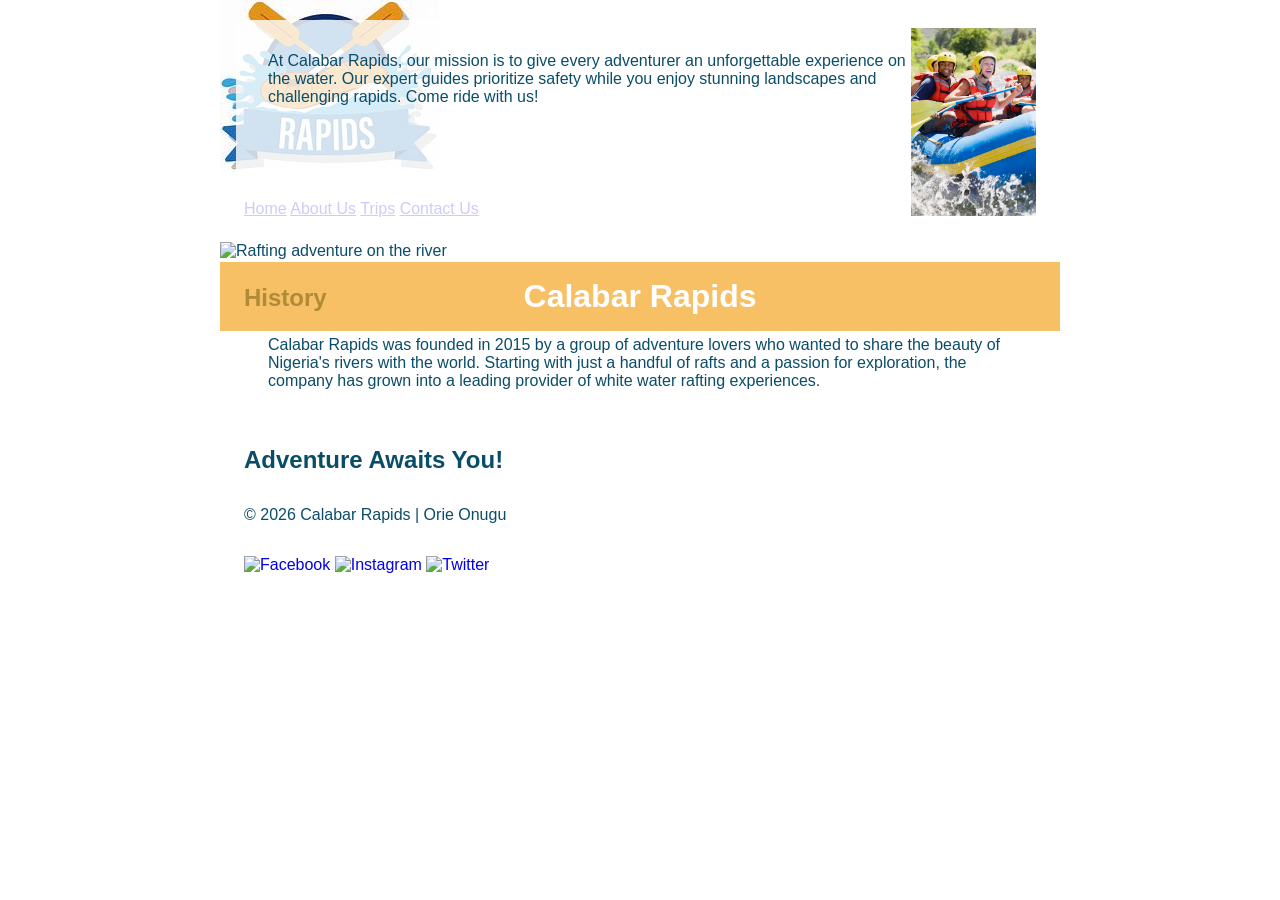
==== wwr/about.html @ 86b2ec96 "W03 Rafting About Us page" ====
<!DOCTYPE html>
<html lang="en-US">

<head>
    <meta charset="utf-8">
    <meta name="viewport" content="width=device-width, initial-scale=1.0">
    <title>About Us - Calabar Rapids</title>
    <meta name="description" content="Learn about Calabar Rapids, a white water rafting company offering thrilling adventures, expert guides, and unforgettable river experiences.">
    <meta name="author" content="Orie Onugu">
    <link rel="stylesheet" href="styles/rafting.css">
</head>

<body>
    <header>
        <img src="images/logo.png" alt="Calabar Rapids Logo">
        <nav>
            <a href="index.html">Home</a>
            <a href="about.html">About Us</a>
            <a href="trips.html">Trips</a>
            <a href="contact.html">Contact Us</a>
        </nav>
    </header>

    <main>
        <div class="hero">
            <img src="images/hero.jpg" alt="Rafting adventure on the river">
            <h1>Calabar Rapids</h1>
            <article>
                <img src="images/happy-client.jpg" alt="Happy rafting client">
                <p>At Calabar Rapids, our mission is to give every adventurer an unforgettable experience on the water. Our expert guides prioritize safety while you enjoy stunning landscapes and challenging rapids. Come ride with us!</p>
            </article>
        </div>

        <section>
            <h2>History</h2>
            <p>Calabar Rapids was founded in 2015 by a group of adventure lovers who wanted to share the beauty of Nigeria's rivers with the world. Starting with just a handful of rafts and a passion for exploration, the company has grown into a leading provider of white water rafting experiences.</p>
        </section>

        <section>
            <h2>Adventure Awaits You!</h2>
        </section>
    </main>

    <footer>
        <p>&copy; 2026 Calabar Rapids | Orie Onugu</p>
        <nav class="socialmedia">
            <a href="https://facebook.com"><img src="images/facebook.png" alt="Facebook"></a>
            <a href="https://instagram.com"><img src="images/instagram.png" alt="Instagram"></a>
            <a href="https://twitter.com"><img src="images/twitter.png" alt="Twitter"></a>
        </nav>
    </footer>
</body>

</html>
---- wwr/styles/rafting.css ----
:root {
    --primary-color: #0A4D68;
    --secondary-color: #088F8F;
    --accent1-color: #F5A623;
    --accent2-color: #FFFFFF;
    --heading-font: Arial, Helvetica, sans-serif;
    --body-font: Arial, Helvetica, sans-serif;
}

* {
    margin: 0;
    padding: 0;
    box-sizing: border-box;
}

body {
    font-family: var(--body-font);
    color: var(--primary-color);
}

header,
main,
footer {
    width: 840px;
    margin: 0 auto;
}

h1,
h2 {
    font-family: var(--heading-font);
    color: var(--primary-color);
}

nav,
p,
section,
article {
    margin: 16px;
    padding: 8px;
}

.socialmedia a {
    text-decoration: none;
}

.hero {
    position: relative;
}

.hero img {
    display: block;
    width: 100%;
    height: auto;
}

.hero h1 {
    position: absolute;
    top: 20px;
    width: 100%;
    padding: 16px;
    text-align: center;
    opacity: 0.7;
    background-color: var(--accent1-color);
    color: #fff;
}

.hero article {
    position: absolute;
    bottom: 20px;
    background-color: rgba(255, 255, 255, 0.8);
}

.hero article img {
    float: right;
    width: 125px;
}
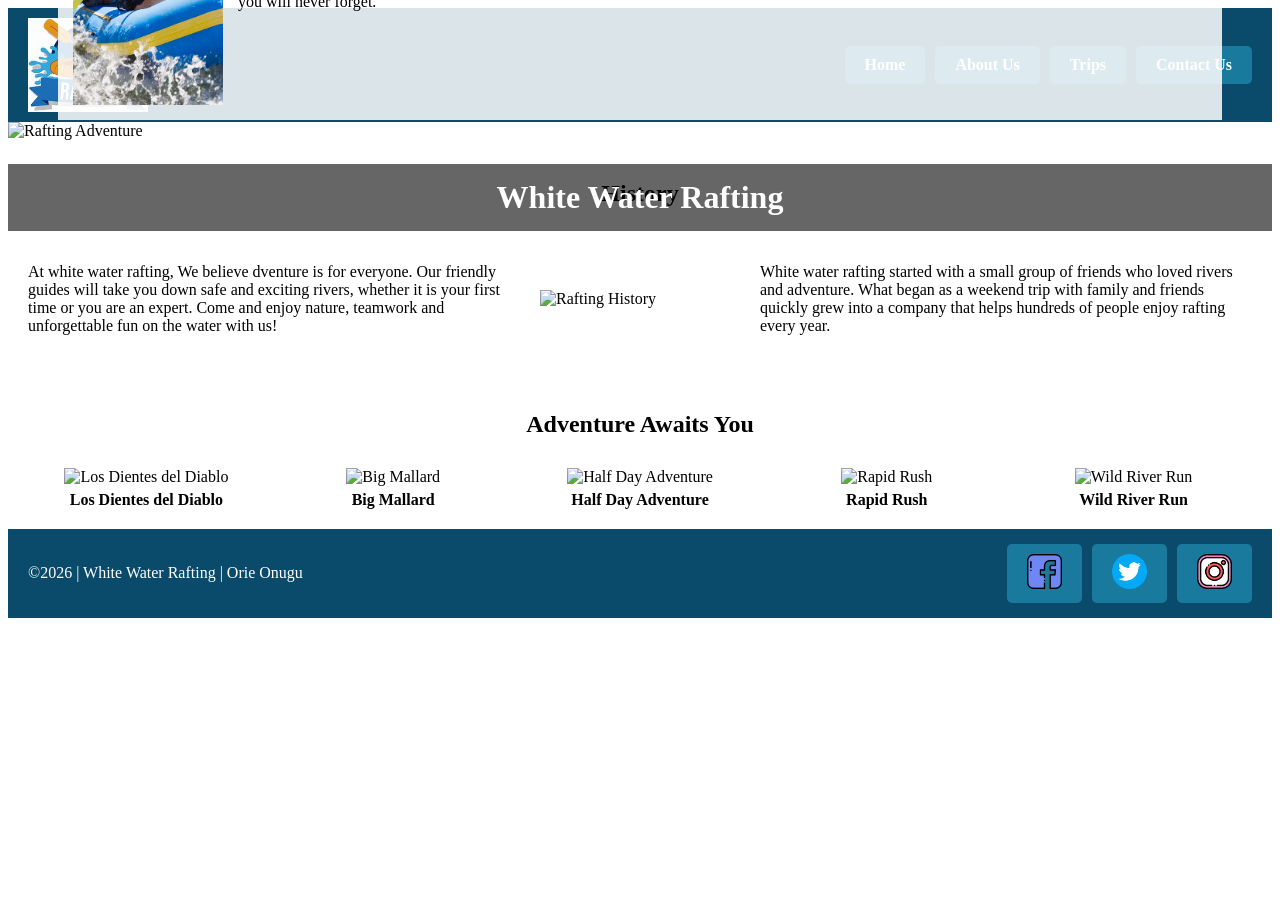
==== commit 5a2176f8: "change history to english" ====
--- a/wwr/about.html
+++ b/wwr/about.html
@@ -4,15 +4,15 @@
 <head>
     <meta charset="utf-8">
     <meta name="viewport" content="width=device-width, initial-scale=1.0">
-    <title>About Us - Calabar Rapids</title>
-    <meta name="description" content="Learn about Calabar Rapids, a white water rafting company offering thrilling adventures, expert guides, and unforgettable river experiences.">
+    <title>About Us | White Water Rafting</title>
+    <meta name="description" content="Learn about the history and adventures of White Water Rafting.">
     <meta name="author" content="Orie Onugu">
     <link rel="stylesheet" href="styles/rafting.css">
 </head>
 
 <body>
     <header>
-        <img src="images/logo.png" alt="Calabar Rapids Logo">
+        <img src="images/logo.png" alt="White Water Rafting Logo">
         <nav>
             <a href="index.html">Home</a>
             <a href="about.html">About Us</a>
@@ -23,30 +23,58 @@
 
     <main>
         <div class="hero">
-            <img src="images/hero.jpg" alt="Rafting adventure on the river">
-            <h1>Calabar Rapids</h1>
+            <img src="images/hero.jpg" alt="Rafting Adventure">
+            <h1>White Water Rafting</h1>
             <article>
-                <img src="images/happy-client.jpg" alt="Happy rafting client">
-                <p>At Calabar Rapids, our mission is to give every adventurer an unforgettable experience on the water. Our expert guides prioritize safety while you enjoy stunning landscapes and challenging rapids. Come ride with us!</p>
+                <img src="images/happy-client.jpg" alt="Happy Client">
+                <p>Today, we offer trips for beginners, families and experienced rafters. Our mission is simple: Keep you safe, make you smile and give you an adventure you will never forget.</p>
             </article>
         </div>
 
-        <section>
+        <section class="history">
             <h2>History</h2>
-            <p>Calabar Rapids was founded in 2015 by a group of adventure lovers who wanted to share the beauty of Nigeria's rivers with the world. Starting with just a handful of rafts and a passion for exploration, the company has grown into a leading provider of white water rafting experiences.</p>
+            <p>At white water rafting, We believe dventure is for everyone. Our friendly guides will take you down safe and exciting rivers, whether it is your first time or you are an expert. Come and enjoy nature, teamwork and unforgettable fun on the water with us!</p>
+            <img src="images/history.jpg" alt="Rafting History">
+            <p>White water rafting started with a small group of friends who loved rivers and adventure. What began as a weekend trip with family and friends quickly grew into a company that helps hundreds of people enjoy rafting every year.</p>
         </section>
 
-        <section>
-            <h2>Adventure Awaits You!</h2>
+        <section class="adventures">
+            <h2>Adventure Awaits You</h2>
+            <figure>
+                <img src="images/rafting1.jpg" alt="Los Dientes del Diablo">
+                <figcaption>Los Dientes del Diablo</figcaption>
+            </figure>
+            <figure>
+                <img src="images/rafting2.jpg" alt="Big Mallard">
+                <figcaption>Big Mallard</figcaption>
+            </figure>
+            <figure>
+                <img src="images/rafting3.jpg" alt="Half Day Adventure">
+                <figcaption>Half Day Adventure</figcaption>
+            </figure>
+            <figure>
+                <img src="images/rafting4.jpg" alt="Rapid Rush">
+                <figcaption>Rapid Rush</figcaption>
+            </figure>
+            <figure>
+                <img src="images/rafting5.jpg" alt="Wild River Run">
+                <figcaption>Wild River Run</figcaption>
+            </figure>
         </section>
     </main>
 
     <footer>
-        <p>&copy; 2026 Calabar Rapids | Orie Onugu</p>
-        <nav class="socialmedia">
-            <a href="https://facebook.com"><img src="images/facebook.png" alt="Facebook"></a>
-            <a href="https://instagram.com"><img src="images/instagram.png" alt="Instagram"></a>
-            <a href="https://twitter.com"><img src="images/twitter.png" alt="Twitter"></a>
+        <p>©2026 | White Water Rafting | Orie Onugu</p>
+        <nav class="sociallinks">
+            <a href="https://facebook.com">
+                <img src="images/facebook.png" alt="Facebook">
+            </a>
+            <a href="https://twitter.com">
+                <img src="images/twitter.png" alt="Twitter">
+            </a>
+            <a href="https://instagram.com">
+                <img src="images/instagram.png" alt="Instagram">
+            </a>
         </nav>
     </footer>
 </body>
--- a/wwr/styles/rafting.css
+++ b/wwr/styles/rafting.css
@@ -1,48 +1,39 @@
-:root {
-    --primary-color: #0A4D68;
-    --secondary-color: #088F8F;
-    --accent1-color: #F5A623;
-    --accent2-color: #FFFFFF;
-    --heading-font: Arial, Helvetica, sans-serif;
-    --body-font: Arial, Helvetica, sans-serif;
+/* Header - CSS GRID */
+header {
+    display: grid;
+    grid-template-columns: 150px 1fr;
+    align-items: center;
+    background-color: #0a4a6b;
+    padding: 10px 20px;
 }
 
-* {
-    margin: 0;
-    padding: 0;
-    box-sizing: border-box;
+header img {
+    width: 120px;
+    height: auto;
 }
 
-body {
-    font-family: var(--body-font);
-    color: var(--primary-color);
+/* Nav - CSS FLEX */
+nav {
+    display: flex;
+    justify-content: flex-end;
+    gap: 10px;
 }
 
-header,
-main,
-footer {
-    width: 840px;
-    margin: 0 auto;
+nav a {
+    color: white;
+    text-decoration: none;
+    background-color: #1a7a9e;
+    padding: 10px 20px;
+    border-radius: 5px;
+    font-weight: bold;
 }
 
-h1,
-h2 {
-    font-family: var(--heading-font);
-    color: var(--primary-color);
+nav a:hover {
+    background-color: #f2a541;
+    color: #000;
 }
 
-nav,
-p,
-section,
-article {
-    margin: 16px;
-    padding: 8px;
-}
-
-.socialmedia a {
-    text-decoration: none;
-}
-
+/* Hero */
 .hero {
     position: relative;
 }
@@ -57,20 +48,96 @@
     position: absolute;
     top: 20px;
     width: 100%;
-    padding: 16px;
     text-align: center;
-    opacity: 0.7;
-    background-color: var(--accent1-color);
-    color: #fff;
+    background-color: rgba(0, 0, 0, 0.6);
+    color: white;
+    padding: 15px 0;
 }
 
 .hero article {
     position: absolute;
     bottom: 20px;
-    background-color: rgba(255, 255, 255, 0.8);
+    left: 50px;
+    right: 50px;
+    background-color: rgba(255, 255, 255, 0.85);
+    padding: 15px;
+    display: flex;
+    gap: 15px;
+    align-items: center;
 }
 
 .hero article img {
+    width: 150px;
     float: right;
-    width: 125px;
 }
+
+/* History - GRID with 3 columns */
+.history {
+    display: grid;
+    grid-template-columns: 1fr 200px 1fr;
+    gap: 20px;
+    padding: 20px;
+    align-items: center;
+}
+
+.history h2 {
+    grid-column: 1 / 4;
+    text-align: center;
+}
+
+.history img {
+    width: 100%;
+    height: auto;
+}
+
+/* Adventures - FLEX with 5 images */
+.adventures {
+    display: flex;
+    flex-wrap: wrap;
+    justify-content: space-between;
+    padding: 20px;
+    gap: 10px;
+}
+
+.adventures h2 {
+    width: 100%;
+    text-align: center;
+}
+
+.adventures figure {
+    margin: 0;
+    text-align: center;
+    flex: 1;
+    min-width: 150px;
+}
+
+.adventures img {
+    width: 100%;
+    height: 150px;
+    object-fit: cover;
+}
+
+.adventures figcaption {
+    margin-top: 5px;
+    font-weight: bold;
+}
+
+/* Footer - FLEX */
+footer {
+    display: flex;
+    justify-content: space-between;
+    align-items: center;
+    background-color: #0a4a6b;
+    color: white;
+    padding: 15px 20px;
+}
+
+footer .sociallinks {
+    display: flex;
+    gap: 10px;
+}
+
+footer .sociallinks img {
+    width: 35px;
+    height: 35px;
+}
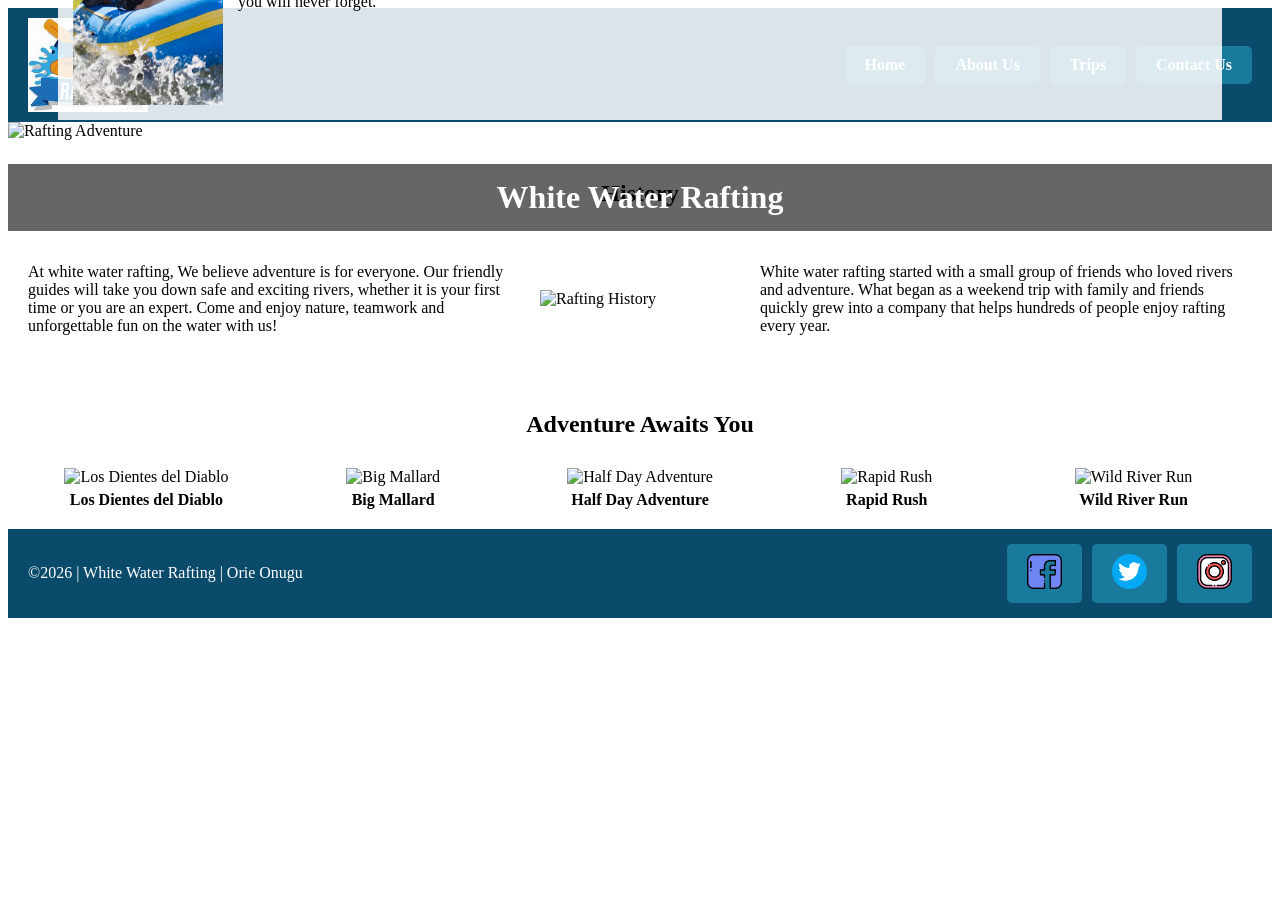
==== commit b5ac8e76: "spell adventure correctly" ====
--- a/wwr/about.html
+++ b/wwr/about.html
@@ -33,7 +33,7 @@
 
         <section class="history">
             <h2>History</h2>
-            <p>At white water rafting, We believe dventure is for everyone. Our friendly guides will take you down safe and exciting rivers, whether it is your first time or you are an expert. Come and enjoy nature, teamwork and unforgettable fun on the water with us!</p>
+            <p>At white water rafting, We believe adventure is for everyone. Our friendly guides will take you down safe and exciting rivers, whether it is your first time or you are an expert. Come and enjoy nature, teamwork and unforgettable fun on the water with us!</p>
             <img src="images/history.jpg" alt="Rafting History">
             <p>White water rafting started with a small group of friends who loved rivers and adventure. What began as a weekend trip with family and friends quickly grew into a company that helps hundreds of people enjoy rafting every year.</p>
         </section>
--- a/wwr/styles/rafting.css
+++ b/wwr/styles/rafting.css
@@ -1,3 +1,9 @@
+:root {
+    --primary-color: #0A4D68;
+    --heading-font: Arial, Helvetica, sans-serif;
+    --body-font: Arial, Helvetica, sans-serif;
+}
+
 /* Header - CSS GRID */
 header {
     display: grid;
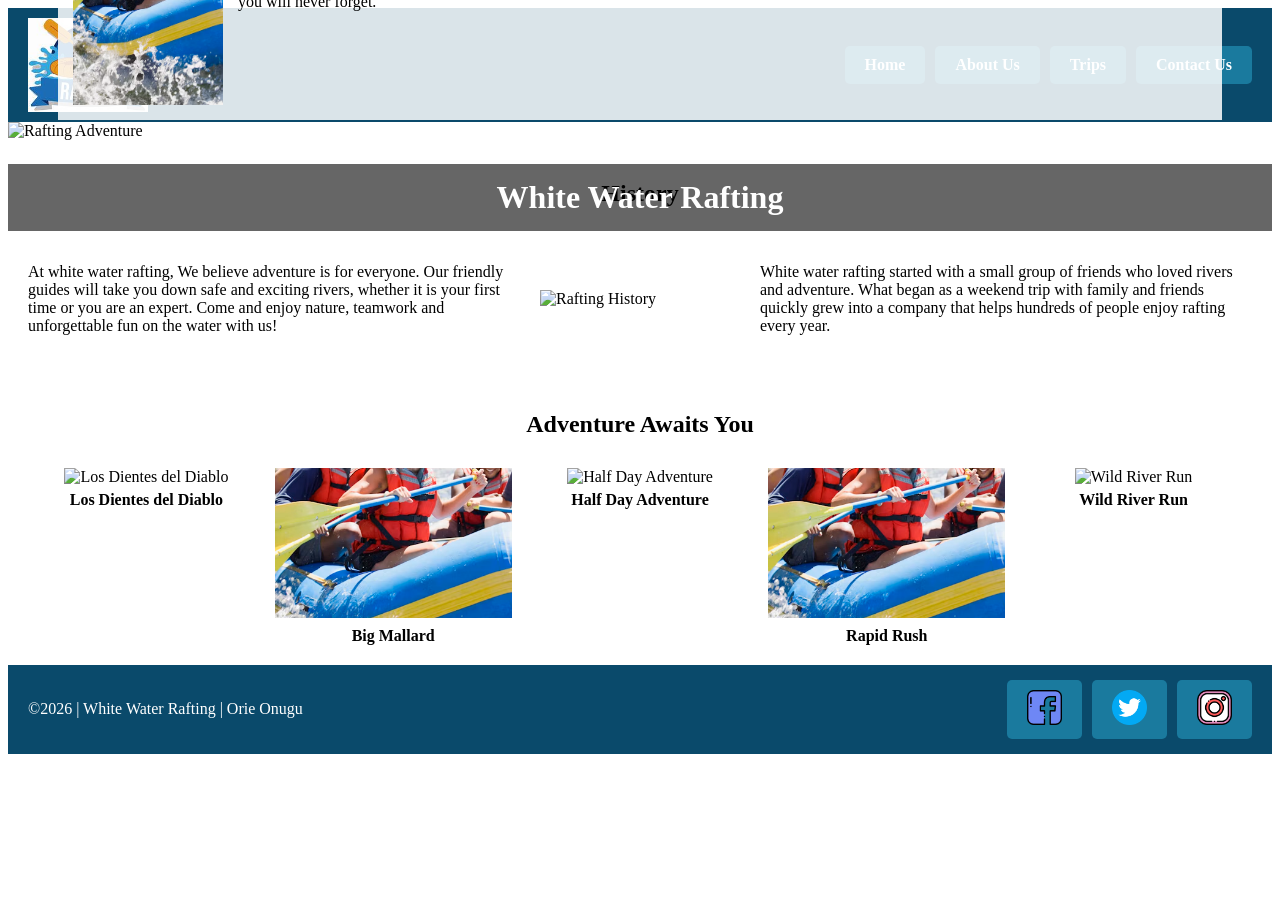
==== commit 644bb7b4: "change image titles" ====
--- a/wwr/about.html
+++ b/wwr/about.html
@@ -34,30 +34,30 @@
         <section class="history">
             <h2>History</h2>
             <p>At white water rafting, We believe adventure is for everyone. Our friendly guides will take you down safe and exciting rivers, whether it is your first time or you are an expert. Come and enjoy nature, teamwork and unforgettable fun on the water with us!</p>
-            <img src="images/history.jpg" alt="Rafting History">
+            <img src="images/hero.jpg" alt="Rafting History">
             <p>White water rafting started with a small group of friends who loved rivers and adventure. What began as a weekend trip with family and friends quickly grew into a company that helps hundreds of people enjoy rafting every year.</p>
         </section>
 
         <section class="adventures">
             <h2>Adventure Awaits You</h2>
             <figure>
-                <img src="images/rafting1.jpg" alt="Los Dientes del Diablo">
+                <img src="images/hero.jpg" alt="Los Dientes del Diablo">
                 <figcaption>Los Dientes del Diablo</figcaption>
             </figure>
             <figure>
-                <img src="images/rafting2.jpg" alt="Big Mallard">
+                <img src="images/happy-client.jpg" alt="Big Mallard">
                 <figcaption>Big Mallard</figcaption>
             </figure>
             <figure>
-                <img src="images/rafting3.jpg" alt="Half Day Adventure">
+                <img src="images/hero.jpg" alt="Half Day Adventure">
                 <figcaption>Half Day Adventure</figcaption>
             </figure>
             <figure>
-                <img src="images/rafting4.jpg" alt="Rapid Rush">
+                <img src="images/happy-client.jpg" alt="Rapid Rush">
                 <figcaption>Rapid Rush</figcaption>
             </figure>
             <figure>
-                <img src="images/rafting5.jpg" alt="Wild River Run">
+                <img src="images/hero.jpg" alt="Wild River Run">
                 <figcaption>Wild River Run</figcaption>
             </figure>
         </section>
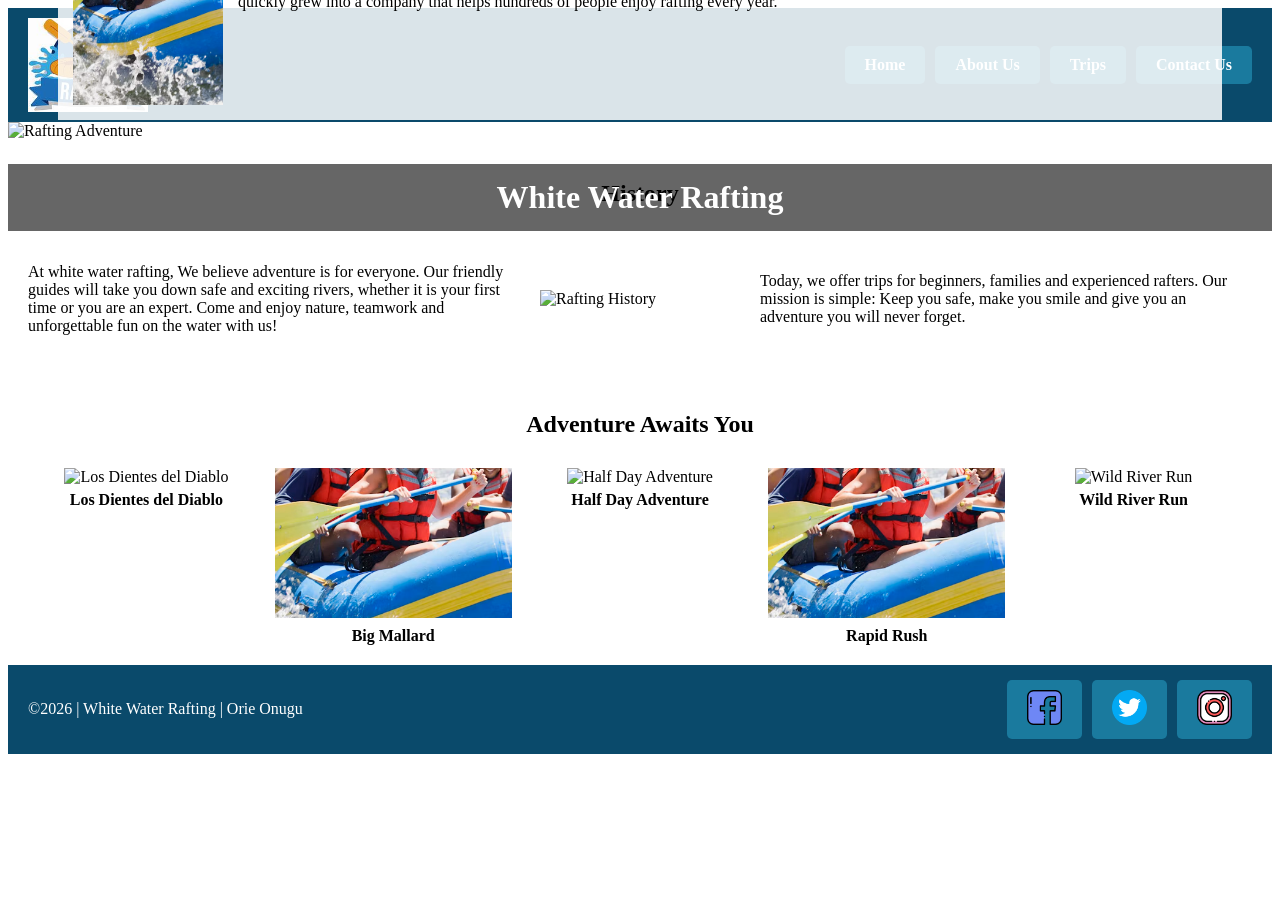
==== commit 31f8710b: "Fix About Us page images and text" ====
--- a/wwr/about.html
+++ b/wwr/about.html
@@ -27,15 +27,14 @@
             <h1>White Water Rafting</h1>
             <article>
                 <img src="images/happy-client.jpg" alt="Happy Client">
-                <p>Today, we offer trips for beginners, families and experienced rafters. Our mission is simple: Keep you safe, make you smile and give you an adventure you will never forget.</p>
-            </article>
+                <p>White water rafting started with a small group of friends who loved rivers and adventure. What began as a weekend trip with family and friends quickly grew into a company that helps hundreds of people enjoy rafting every year.</p>
         </div>
 
         <section class="history">
             <h2>History</h2>
             <p>At white water rafting, We believe adventure is for everyone. Our friendly guides will take you down safe and exciting rivers, whether it is your first time or you are an expert. Come and enjoy nature, teamwork and unforgettable fun on the water with us!</p>
             <img src="images/hero.jpg" alt="Rafting History">
-            <p>White water rafting started with a small group of friends who loved rivers and adventure. What began as a weekend trip with family and friends quickly grew into a company that helps hundreds of people enjoy rafting every year.</p>
+            <p> Today, we offer trips for beginners, families and experienced rafters. Our mission is simple: Keep you safe, make you smile and give you an adventure you will never forget.</p>
         </section>
 
         <section class="adventures">
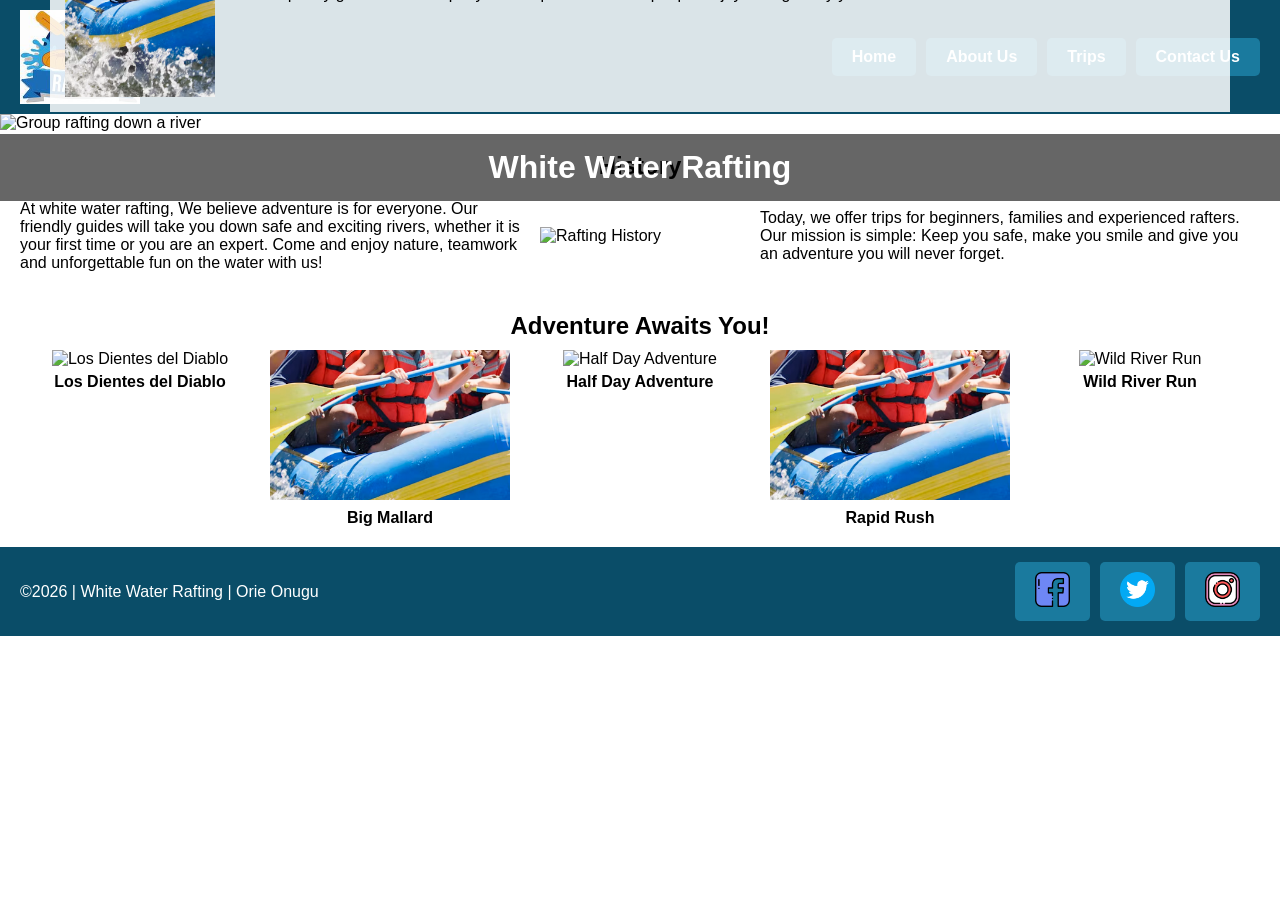
==== commit 398fb48f: "Fix audit issues: add CSS reset, use CSS variables, rename sociallinks to social media" ====
--- a/wwr/about.html
+++ b/wwr/about.html
@@ -23,10 +23,10 @@
 
     <main>
         <div class="hero">
-            <img src="images/hero.jpg" alt="Rafting Adventure">
+            <img src="images/hero.jpg" alt="Group rafting down a river">
             <h1>White Water Rafting</h1>
             <article>
-                <img src="images/happy-client.jpg" alt="Happy Client">
+                <img src="images/happy-client.jpg" alt="Happy Client smiling after a rafting trip">
                 <p>White water rafting started with a small group of friends who loved rivers and adventure. What began as a weekend trip with family and friends quickly grew into a company that helps hundreds of people enjoy rafting every year.</p>
         </div>
 
@@ -38,7 +38,7 @@
         </section>
 
         <section class="adventures">
-            <h2>Adventure Awaits You</h2>
+            <h2>Adventure Awaits You!</h2>
             <figure>
                 <img src="images/hero.jpg" alt="Los Dientes del Diablo">
                 <figcaption>Los Dientes del Diablo</figcaption>
@@ -64,7 +64,7 @@
 
     <footer>
         <p>©2026 | White Water Rafting | Orie Onugu</p>
-        <nav class="sociallinks">
+        <nav class="socialmedia">
             <a href="https://facebook.com">
                 <img src="images/facebook.png" alt="Facebook">
             </a>
--- a/wwr/styles/rafting.css
+++ b/wwr/styles/rafting.css
@@ -1,7 +1,22 @@
+* {
+    margin: 0;
+    padding: 0;
+    box-sizing: border-box;
+}
+
 :root {
     --primary-color: #0A4D68;
     --heading-font: Arial, Helvetica, sans-serif;
     --body-font: Arial, Helvetica, sans-serif;
+}
+
+body {
+    font-family: var(--body-font);
+}
+
+h1,
+h2 {
+    font-family: var(--heading-font);
 }
 
 /* Header - CSS GRID */
@@ -9,7 +24,7 @@
     display: grid;
     grid-template-columns: 150px 1fr;
     align-items: center;
-    background-color: #0a4a6b;
+    background-color: var(--primary-color);
     padding: 10px 20px;
 }
 
@@ -133,17 +148,17 @@
     display: flex;
     justify-content: space-between;
     align-items: center;
-    background-color: #0a4a6b;
+    background-color: var(--primary-color);
     color: white;
     padding: 15px 20px;
 }
 
-footer .sociallinks {
+footer .socialmedia {
     display: flex;
     gap: 10px;
 }
 
-footer .sociallinks img {
+footer .socialmedia img {
     width: 35px;
     height: 35px;
 }
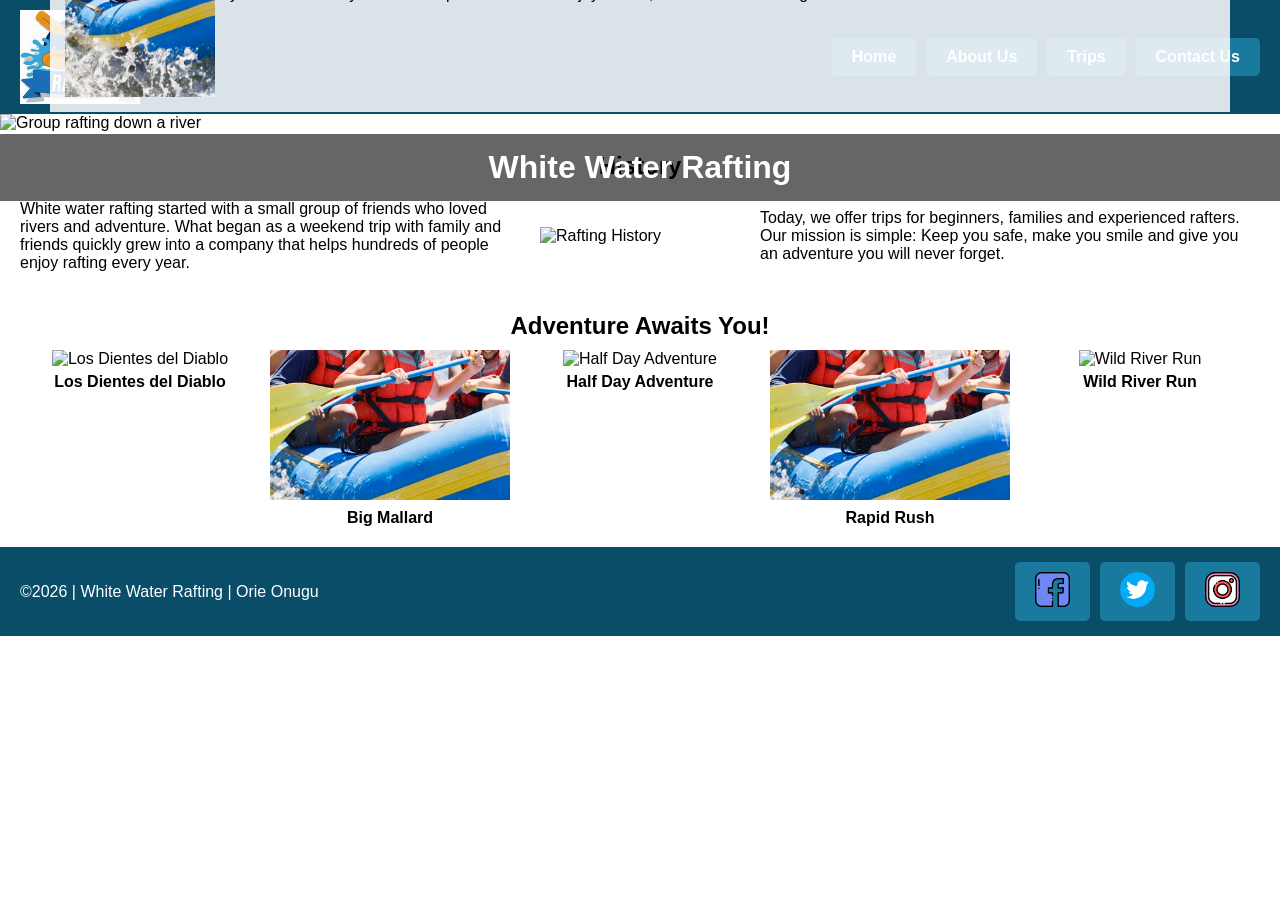
==== commit e52381cf: "Fixwd unclosed article tag in hero" ====
--- a/wwr/about.html
+++ b/wwr/about.html
@@ -27,12 +27,13 @@
             <h1>White Water Rafting</h1>
             <article>
                 <img src="images/happy-client.jpg" alt="Happy Client smiling after a rafting trip">
-                <p>White water rafting started with a small group of friends who loved rivers and adventure. What began as a weekend trip with family and friends quickly grew into a company that helps hundreds of people enjoy rafting every year.</p>
+                <p>At white water rafting, We believe adventure is for everyone. Our friendly guides will take you down safe and exciting rivers, whether it is your first time or you are an expert. Come and enjoy nature, teamwork and unforgettable fun on the water with us!</p>
+            </article>
         </div>
 
         <section class="history">
             <h2>History</h2>
-            <p>At white water rafting, We believe adventure is for everyone. Our friendly guides will take you down safe and exciting rivers, whether it is your first time or you are an expert. Come and enjoy nature, teamwork and unforgettable fun on the water with us!</p>
+            <p>White water rafting started with a small group of friends who loved rivers and adventure. What began as a weekend trip with family and friends quickly grew into a company that helps hundreds of people enjoy rafting every year.</p>
             <img src="images/hero.jpg" alt="Rafting History">
             <p> Today, we offer trips for beginners, families and experienced rafters. Our mission is simple: Keep you safe, make you smile and give you an adventure you will never forget.</p>
         </section>
